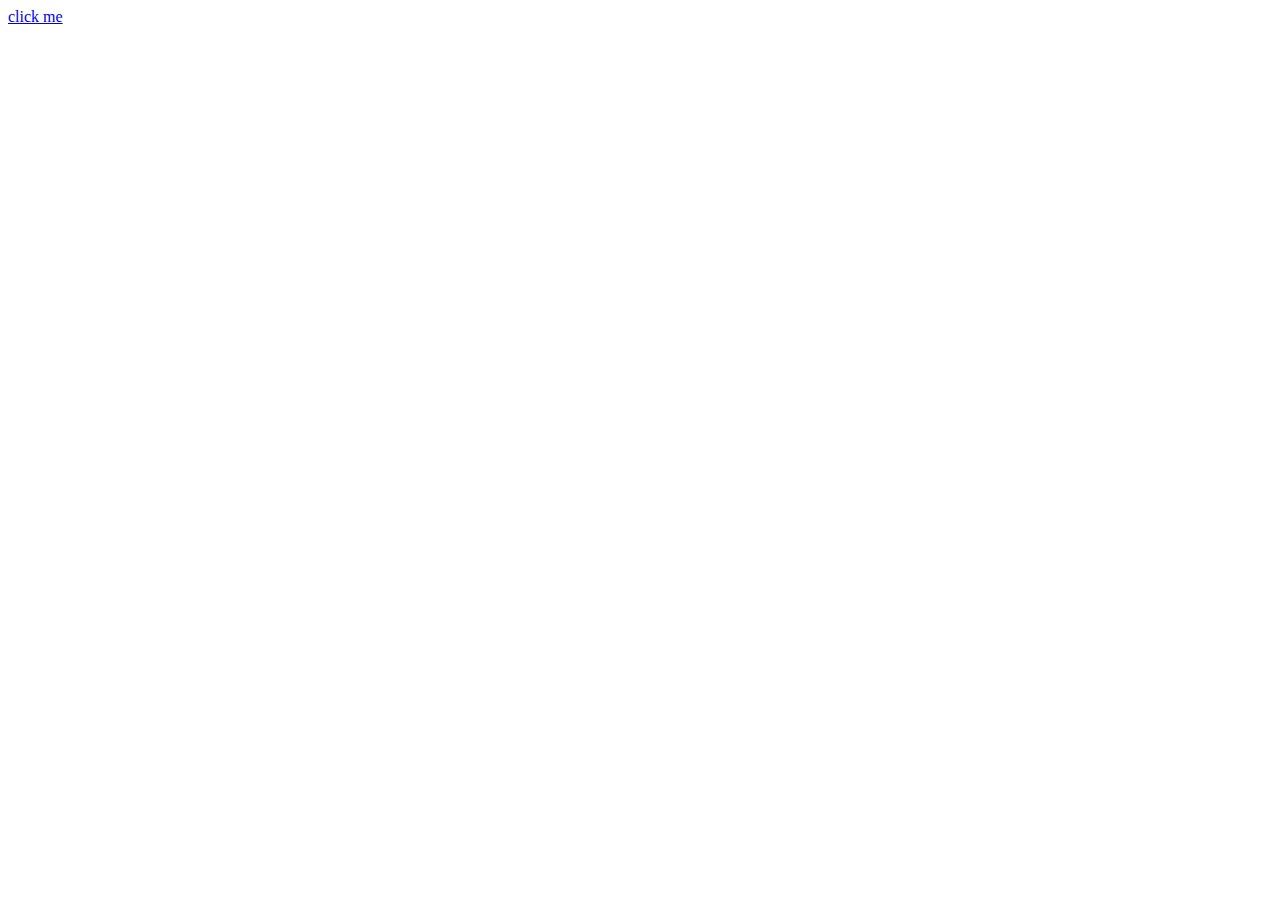
==== index.html @ 6b56b200 "first commit" ====
<!DOCTYPE html>
<html lang="en">
<head>
    <meta charset="UTF-8">
    <meta name="viewport" content="width=device-width, initial-scale=1.0">
    <title>Document</title>
</head>
<body>
    <li>  <a href="./gg.html">click me</a></li>
</body>
</html>
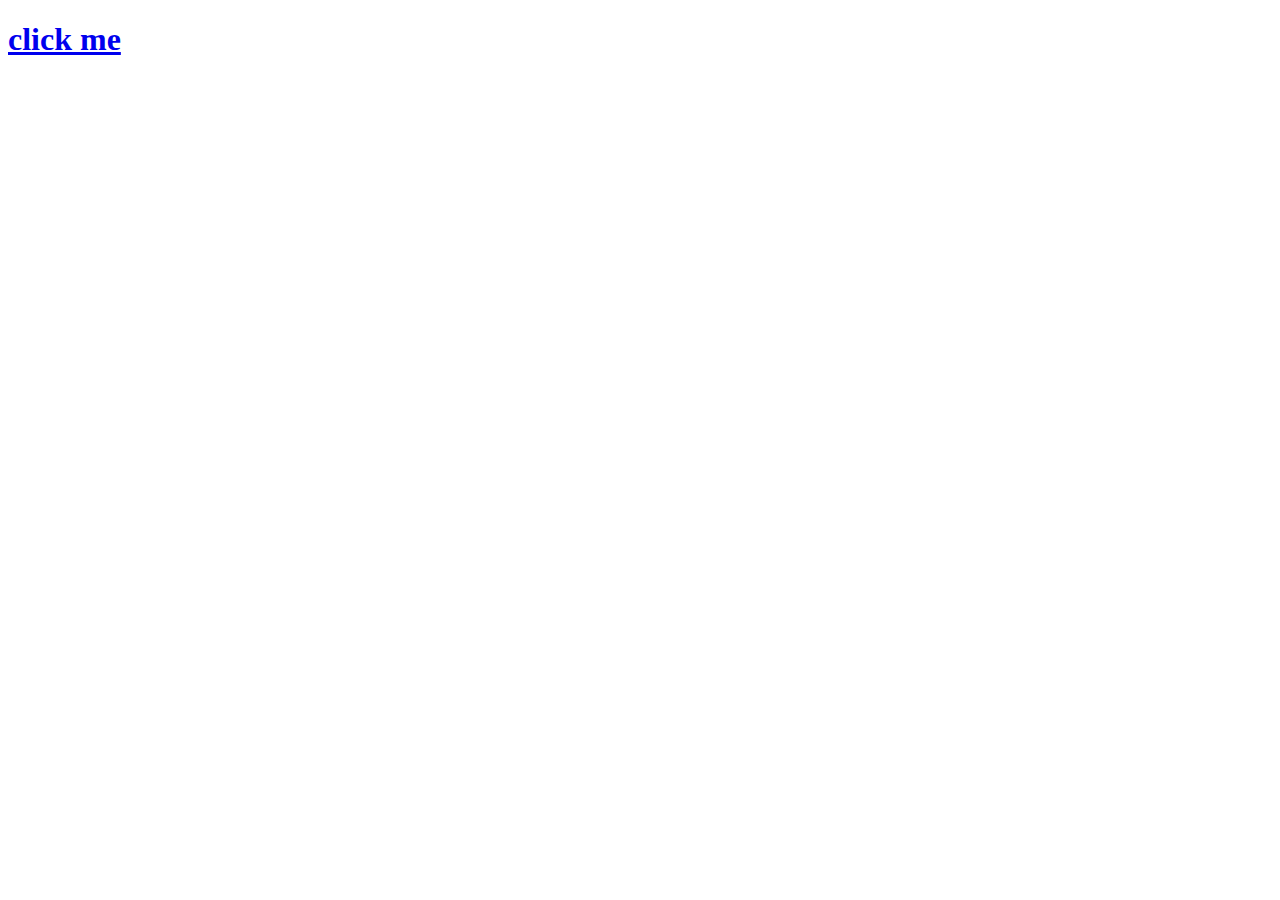
==== commit 1771a239: "first commit" ====
--- a/index.html
+++ b/index.html
@@ -6,6 +6,9 @@
     <title>Document</title>
 </head>
 <body>
-    <li>  <a href="./gg.html">click me</a></li>
+    <li>
+<a href="./gg/gg.html"><h1>click me</h1></a>
+
+    </li>
 </body>
 </html>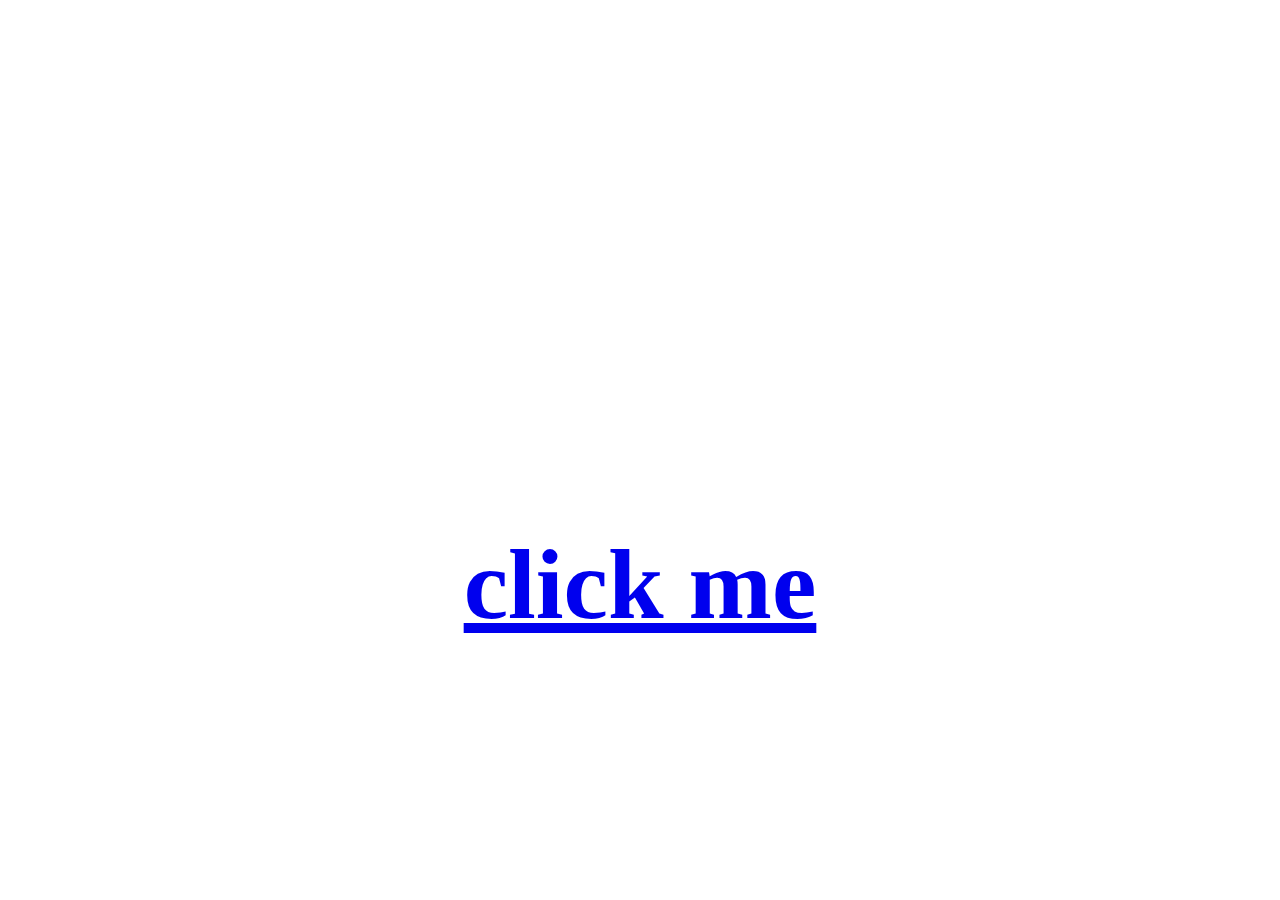
==== commit e1afca6c: "first commit" ====
--- a/index.html
+++ b/index.html
@@ -4,11 +4,18 @@
     <meta charset="UTF-8">
     <meta name="viewport" content="width=device-width, initial-scale=1.0">
     <title>Document</title>
+    <link rel="stylesheet" href="./index.css" />
 </head>
 <body>
-    <li>
-<a href="./gg/gg.html"><h1>click me</h1></a>
+    <div class="parent translate">
+        <div class="child"></div>
+    </div>
+    
+    <div class="parent">
+        <a href="./gg/gg.html"><h1 class="text" >click me</h1></a>
+    </div>
 
-    </li>
+
+    
 </body>
 </html>--- a/index.css
+++ b/index.css
@@ -0,0 +1,10 @@
+.parent {
+    text-align: center;  
+  }
+  
+  .text {
+    font-size: 100px;
+    position: relative;
+    top: 50%;
+    transform: translate(0, 400%);
+  }
